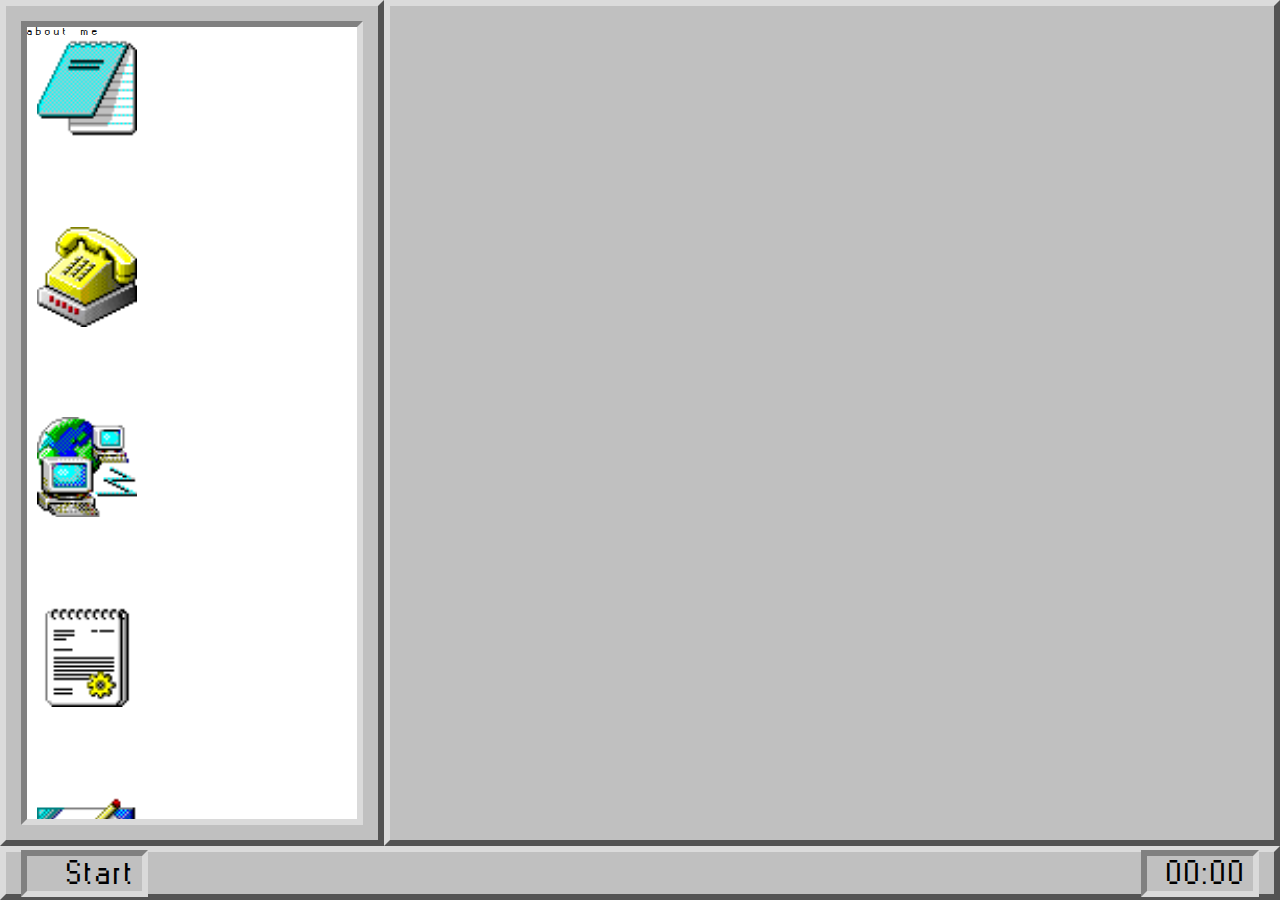
==== index.html @ 37e75181 "overall layout and buttons in nav" ====
<!DOCTYPE html>
<html lang="en">
  <head>
    <meta charset="UTF-8" />
    <meta http-equiv="X-UA-Compatible" content="IE=edge" />
    <meta name="viewport" content="width=device-width, initial-scale=1.0" />
    <link rel="stylesheet" href="/css/style.css" />
    <link rel="stylesheet" href="/css/utilities.css" />
    <title>wind95-profile</title>
  </head>
  <body>
    <nav class="outer-box">
      <div class="nav__container inner-box">
        <input type="checkbox" class="checks check__contact" />
        <div class="icons icon__contact"></div>
        <p>about me</p>

        <input type="checkbox" class="checks check__about" />
        <div class="icons icon__about"></div>

        <input type="checkbox" class="checks check__cv" />
        <div class="icons icon__cv"></div>

        <input type="checkbox" class="checks check__message" />
        <div class="icons icon__message"></div>

        <input type="checkbox" class="checks check__social" />
        <div class="icons icon__social"></div>
      </div>
    </nav>

    <main class="outer-box"></main>

    <footer class="outer-box">
      <div class="start inner-box">Start</div>
      <div class="time inner-box">00:00</div>
    </footer>
  </body>
</html>
---- css/style.css ----
body {
  height: 100vh;
}

nav {
  width: 30%;
  height: 94%;
  display: inline-block;
  /* position: fixed; */
}

main {
  width: 70%;
  height: 94%;
  display: inline-block;
  float: right;
}

footer {
  height: 6%;
  width: 100%;
  display: flex;
  justify-content: space-between;
  align-items: center;
  text-align: center;
}

footer .start {
  padding: 4px 6px 0 40px;
  font-size: 1.75rem;
}

footer .time {
  padding: 4px 6px 0 20px;
  font-size: 1.75rem;
}

.nav__container {
  overflow: hidden;
  border: 6px solid;
  height: 100%;
  background: #fff;
  position: relative;
}

/* -------------checkbox buttons--------------------- */

nav .icons {
  position: absolute;
  z-index: 1;
  width: 100px;
  height: 100px;
}

nav .checks {
  position: absolute;
  z-index: 2;
  cursor: pointer;
  width: 100px;
  height: 100px;
}

nav .icon__contact {
  top: 200px;
  left: 10px;
  background: url(../icons/phone.png) no-repeat center center/cover;
}

nav .check__contact {
  top: 200px;
  left: 10px;
  opacity: 0;
}

nav .icon__about {
  top: 10px;
  left: 10px;
  background: url(../icons/notepad.png) no-repeat center center/cover;
}

nav .check__about {
  top: 10px;
  left: 10px;
  opacity: 0;
}

nav .icon__cv {
  top: 580px;
  left: 10px;
  background: url(../icons/CV.png) no-repeat center center/cover;
}

nav .check__cv {
  top: 580px;
  left: 10px;
  opacity: 0;
}

nav .icon__message {
  top: 770px;
  left: 10px;
  background: url(../icons/leaveAnote.png) no-repeat center center/cover;
}

nav .check__message {
  top: 770px;
  left: 10px;
  opacity: 0;
}

nav .icon__social {
  top: 390px;
  left: 10px;
  background: url(../icons/socialPlanet.png) no-repeat center center/cover;
}

nav .check__social {
  top: 390px;
  left: 10px;
  opacity: 0;
}
---- css/utilities.css ----
:root {
  --outer-bottom: #535353;
  --inner-top: #808080;
  --outer-top: #dbdbdb;
  --inner-bottom: #dadada;
  --background: #008080;
  --header: #00007f;
  --background-grey: #c0c0c0;
}

@font-face {
  font-family: icq;
  src: url(/fonts/MS\ Sans\ Serif\ 8pt.woff);
}
@font-face {
  font-family: icq bold;
  src: url(/fonts/MS\ Sans\ Serif\ 8pt\ bold.woff);
}

* {
  border: 0;
  margin: 0;
  box-sizing: border-box;
}

body {
  font-family: "icq";
  font-size: 62.5%;
  letter-spacing: 3px;
  word-spacing: 6px;
}

.outer-box {
  background: var(--background-grey);
  border: 6px solid;
  padding: 15px 15px;
  border-top-color: var(--outer-top);
  border-left-color: var(--outer-top);
  border-right-color: var(--outer-bottom);
  border-bottom-color: var(--outer-bottom);
}

.inner-box {
  border: 6px solid;
  /* background: var(--background-grey); */
  border-top-color: var(--inner-top);
  border-left-color: var(--inner-top);
  border-right-color: var(--inner-bottom);
  border-bottom-color: var(--inner-bottom);
}
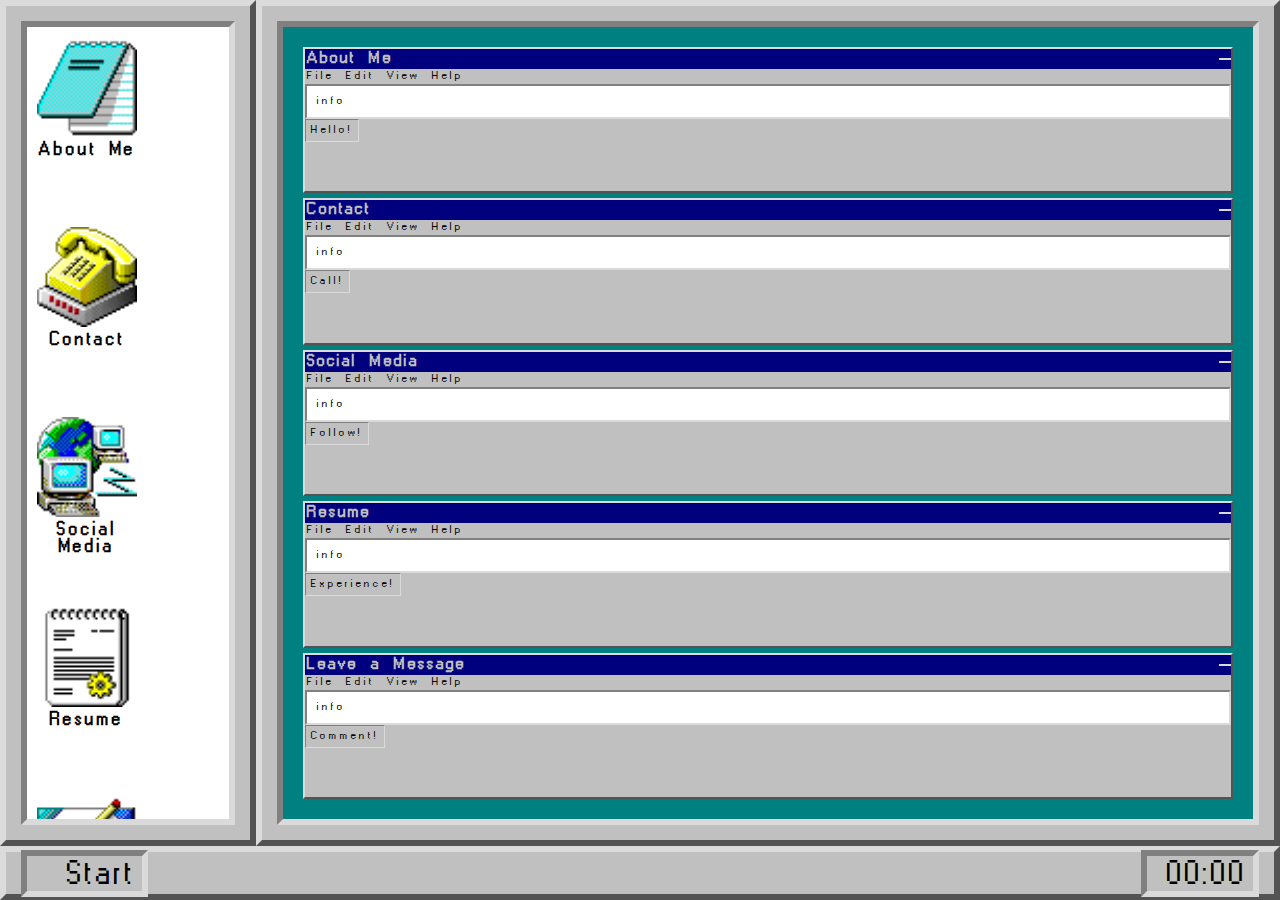
==== commit 81df1a2f: "main portion window layout" ====
--- a/index.html
+++ b/index.html
@@ -9,27 +9,129 @@
     <title>wind95-profile</title>
   </head>
   <body>
+    <!-- --------------------------nav ------------------- -->
     <nav class="outer-box">
       <div class="nav__container inner-box">
         <input type="checkbox" class="checks check__contact" />
-        <div class="icons icon__contact"></div>
-        <p>about me</p>
+        <div class="icons icon__contact">
+          <h5>Contact</h5>
+        </div>
 
         <input type="checkbox" class="checks check__about" />
-        <div class="icons icon__about"></div>
+        <div class="icons icon__about">
+          <h5>About Me</h5>
+        </div>
 
         <input type="checkbox" class="checks check__cv" />
-        <div class="icons icon__cv"></div>
+        <div class="icons icon__cv">
+          <h5>Resume</h5>
+        </div>
 
         <input type="checkbox" class="checks check__message" />
-        <div class="icons icon__message"></div>
+        <div class="icons icon__message">
+          <h5>Leave a Message</h5>
+        </div>
 
         <input type="checkbox" class="checks check__social" />
-        <div class="icons icon__social"></div>
+        <div class="icons icon__social">
+          <h5>Social Media</h5>
+        </div>
       </div>
     </nav>
+    <!-- --------------------------main------------------------ -->
+    <main class="outer-box">
+      <div class="main__container inner-box">
+        <!-- about me -->
+        <div class="window aboutme outer-box--window">
+          <div class="window--title">
+            <h6>About Me</h6>
+            <button class="close"><span class="fa fa-times"></span></button>
+          </div>
 
-    <main class="outer-box"></main>
+          <div class="window--file"><p>File Edit View Help</p></div>
+
+          <div class="window--text inner-box--window">
+            <div class="information">info</div>
+          </div>
+
+          <div class="window--footer">
+            <p>Hello!</p>
+          </div>
+        </div>
+
+        <!-- Contact -->
+        <div class="window contact outer-box--window">
+          <div class="window--title">
+            <h6>Contact</h6>
+            <button class="close"><span class="fa fa-times"></span></button>
+          </div>
+
+          <div class="window--file"><p>File Edit View Help</p></div>
+
+          <div class="window--text inner-box--window">
+            <div class="information">info</div>
+          </div>
+
+          <div class="window--footer">
+            <p>Call!</p>
+          </div>
+        </div>
+
+        <!-- Social media -->
+        <div class="window social outer-box--window">
+          <div class="window--title">
+            <h6>Social Media</h6>
+            <button class="close"><span class="fa fa-times"></span></button>
+          </div>
+
+          <div class="window--file"><p>File Edit View Help</p></div>
+
+          <div class="window--text inner-box--window">
+            <div class="information">info</div>
+          </div>
+
+          <div class="window--footer">
+            <p>Follow!</p>
+          </div>
+        </div>
+
+        <!-- CV -->
+        <div class="window cv outer-box--window">
+          <div class="window--title">
+            <h6>Resume</h6>
+            <button class="close"><span class="fa fa-times"></span></button>
+          </div>
+
+          <div class="window--file"><p>File Edit View Help</p></div>
+
+          <div class="window--text inner-box--window">
+            <div class="information">info</div>
+          </div>
+
+          <div class="window--footer">
+            <p>Experience!</p>
+          </div>
+        </div>
+
+        <!-- Message -->
+        <div class="window message outer-box--window">
+          <div class="window--title">
+            <h6>Leave a Message</h6>
+            <button class="close"><span class="fa fa-times"></span></button>
+          </div>
+
+          <div class="window--file"><p>File Edit View Help</p></div>
+
+          <div class="window--text inner-box--window">
+            <div class="information">info</div>
+          </div>
+
+          <div class="window--footer">
+            <p>Comment!</p>
+          </div>
+        </div>
+      </div>
+    </main>
 
     <footer class="outer-box">
       <div class="start inner-box">Start</div>
--- a/css/style.css
+++ b/css/style.css
@@ -3,14 +3,14 @@
 }
 
 nav {
-  width: 30%;
+  width: 20%;
   height: 94%;
   display: inline-block;
-  /* position: fixed; */
+  min-width: 170px;
 }
 
 main {
-  width: 70%;
+  width: 80%;
   height: 94%;
   display: inline-block;
   float: right;
@@ -19,6 +19,7 @@
 footer {
   height: 6%;
   width: 100%;
+  min-height: 50px;
   display: flex;
   justify-content: space-between;
   align-items: center;
@@ -58,6 +59,11 @@
   cursor: pointer;
   width: 100px;
   height: 100px;
+}
+nav .nav__container h5 {
+  margin-top: 105px;
+  text-align: center;
+  font-size: 1rem;
 }
 
 nav .icon__contact {
@@ -119,3 +125,15 @@
   left: 10px;
   opacity: 0;
 }
+
+/* ---------------windows-------------------- */
+
+.main__container {
+  overflow: hidden;
+  border: 6px solid;
+  height: 100%;
+  background: var(--background);
+  padding: 20px;
+  display: grid;
+  gap: 5px;
+}
--- a/css/utilities.css
+++ b/css/utilities.css
@@ -48,3 +48,61 @@
   border-right-color: var(--inner-bottom);
   border-bottom-color: var(--inner-bottom);
 }
+.outer-box--window {
+  background: var(--background-grey);
+  border: 2px solid;
+  /* padding: 15px 15px; */
+  border-top-color: var(--outer-top);
+  border-left-color: var(--outer-top);
+  border-right-color: var(--outer-bottom);
+  border-bottom-color: var(--outer-bottom);
+}
+
+.inner-box--window {
+  border: 2px solid;
+  background-color: white;
+  border-top-color: var(--inner-top);
+  border-left-color: var(--inner-top);
+  border-right-color: var(--inner-bottom);
+  border-bottom-color: var(--inner-bottom);
+}
+
+.window .window--title {
+  background-color: var(--header);
+  display: flex;
+  justify-content: space-between;
+  align-items: center;
+}
+
+.window .window--title h6 {
+  font-size: 15px;
+  padding: 2px;
+  color: var(--background-grey);
+}
+
+.window .window--title .close {
+  font-size: 15px;
+  border: 2px solid;
+  border-top: var(--outer-top);
+  border-left: var(--outer-top);
+  border-right: var(--outer-bottom);
+  border-bottom: var(--outer-bottom);
+  background-color: var(--outer-top);
+}
+
+.window .window--file {
+  padding: 2px;
+  display: inline-block;
+}
+
+.window .information {
+  padding: 10px;
+}
+
+.window .window--footer {
+  border: 1px solid;
+  border-color: var(--inner-top) var(--outer-top) var(--outer-top)
+    var(--inner-top);
+  display: inline-block;
+  padding: 5px;
+}
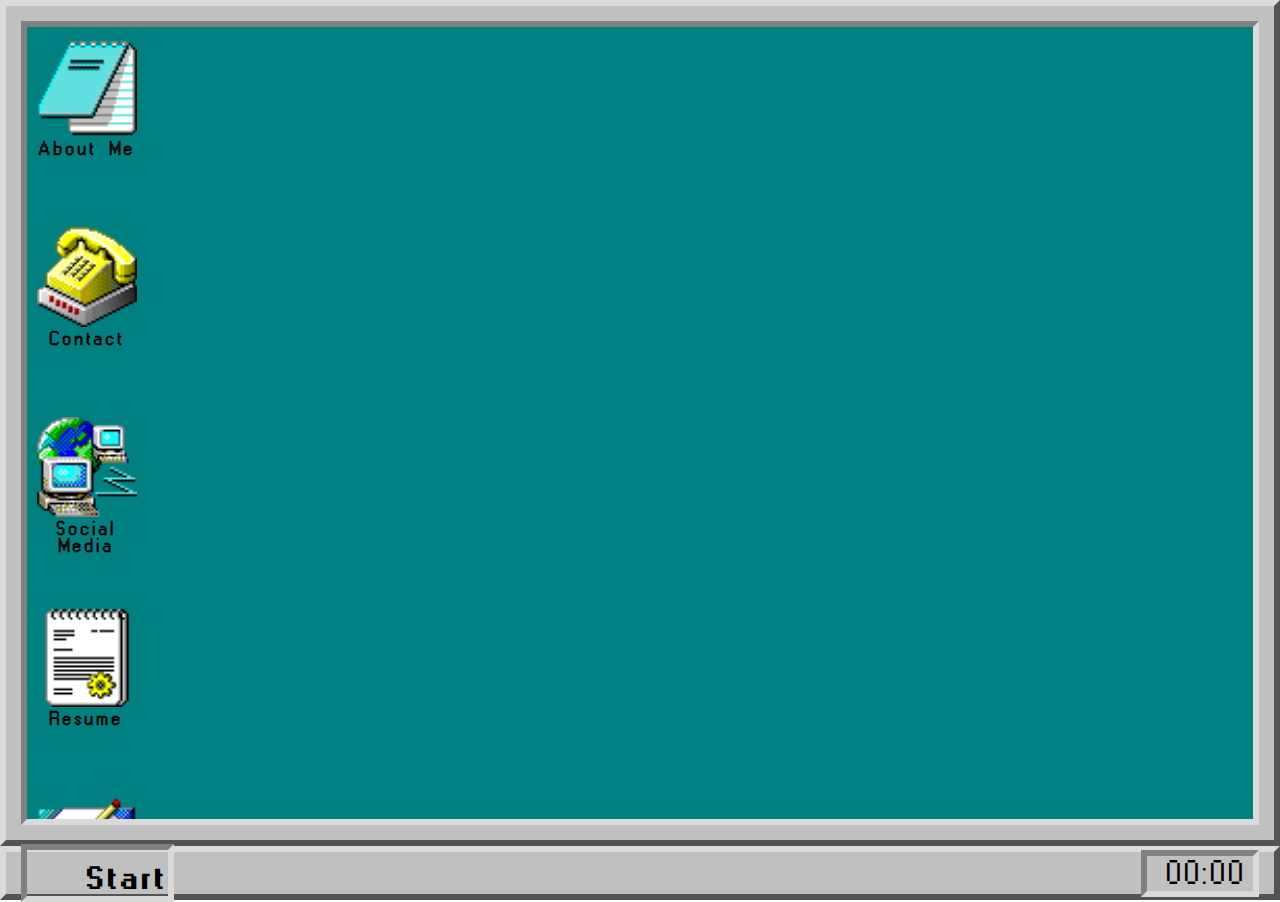
==== commit d38a2058: "combined flex and position absolute" ====
--- a/index.html
+++ b/index.html
@@ -6,6 +6,13 @@
     <meta name="viewport" content="width=device-width, initial-scale=1.0" />
     <link rel="stylesheet" href="/css/style.css" />
     <link rel="stylesheet" href="/css/utilities.css" />
+    <link
+    rel="stylesheet"
+    href="https://cdnjs.cloudflare.com/ajax/libs/font-awesome/5.15.3/css/all.min.css"
+    integrity="sha512-iBBXm8fW90+nuLcSKlbmrPcLa0OT92xO1BIsZ+ywDWZCvqsWgccV3gFoRBv0z+8dLJgyAHIhR35VZc2oM/gI1w=="
+    crossorigin="anonymous"
+    referrerpolicy="no-referrer"
+  />
     <title>wind95-profile</title>
   </head>
   <body>
@@ -22,6 +29,36 @@
           <h5>About Me</h5>
         </div>
 
+         <!-- about me -->
+         <div class="window aboutme outer-box--window">
+          <div class="window--title">
+            <h6>About Me</h6>
+            <button class="close"><span class="fa fa-times"></span></button>
+          </div>
+    
+          <div class="window--file"><p>File Edit View Help</p></div>
+    
+          <div class="window--text inner-box--window">
+            <div class="information">
+              <div>
+                <img src="/images/me-23.png" alt="" />
+                <div>
+                  <p>
+                    there is nothing in the world I love more than building
+                    things. A close second is learning new skills. Codingis the
+                    perfect combinationof the two. Watch this space to follow my
+                    progress..
+                  </p>
+                </div>
+              </div>
+            </div>
+          </div>
+    
+          <div class="window--footer">
+            <p>Hello!</p>
+          </div>
+        </div>
+
         <input type="checkbox" class="checks check__cv" />
         <div class="icons icon__cv">
           <h5>Resume</h5>
@@ -36,46 +73,32 @@
         <div class="icons icon__social">
           <h5>Social Media</h5>
         </div>
-      </div>
-    </nav>
-    <!-- --------------------------main------------------------ -->
-    <main class="outer-box">
-      <div class="main__container inner-box">
-        <!-- about me -->
-        <div class="window aboutme outer-box--window">
-          <div class="window--title">
-            <h6>About Me</h6>
-            <button class="close"><span class="fa fa-times"></span></button>
-          </div>
-
-          <div class="window--file"><p>File Edit View Help</p></div>
-
-          <div class="window--text inner-box--window">
-            <div class="information">info</div>
-          </div>
-
-          <div class="window--footer">
-            <p>Hello!</p>
-          </div>
-        </div>
-
-        <!-- Contact -->
+      
+      
+         <!-- Contact -->
         <div class="window contact outer-box--window">
           <div class="window--title">
             <h6>Contact</h6>
             <button class="close"><span class="fa fa-times"></span></button>
           </div>
-
+    
           <div class="window--file"><p>File Edit View Help</p></div>
-
+    
           <div class="window--text inner-box--window">
-            <div class="information">info</div>
+            <div class="information">
+              <ul>
+                <li>Address: 3 Nadav street, Haifa</li>
+                <li>Phone: (052)678-7457</li>
+                <li>Email: orialtarace@gmail.com</li>
+              </ul>
+            </div>
           </div>
-
+    
           <div class="window--footer">
             <p>Call!</p>
           </div>
         </div>
+       
 
         <!-- Social media -->
         <div class="window social outer-box--window">
@@ -83,55 +106,88 @@
             <h6>Social Media</h6>
             <button class="close"><span class="fa fa-times"></span></button>
           </div>
-
+    
           <div class="window--file"><p>File Edit View Help</p></div>
-
+    
           <div class="window--text inner-box--window">
-            <div class="information">info</div>
+            <div class="information">
+              <p>
+               <ul>
+                   <li> <a href="#"> <i class="fab fa-linkedin"></i> </a> </li>
+                   <br>
+                   <li><a href="#"> <i class="fab fa-twitter"></i> </a></li>
+                   <br>
+                   <li><a href="#"><i class="fab fa-facebook"></i></a></li>
+               </ul>
+              </p>
+            </div>
           </div>
-
+    
           <div class="window--footer">
             <p>Follow!</p>
           </div>
         </div>
-
+    
         <!-- CV -->
         <div class="window cv outer-box--window">
           <div class="window--title">
             <h6>Resume</h6>
             <button class="close"><span class="fa fa-times"></span></button>
           </div>
-
+    
           <div class="window--file"><p>File Edit View Help</p></div>
-
+    
           <div class="window--text inner-box--window">
-            <div class="information">info</div>
+            <div class="information">
+                <p>Lorem ipsum, dolor sit amet consectetur adipisicing elit. Quam deserunt nesciunt animi alias consequuntur aspernatur saepe eos at blanditiis asperiores quidem qui odio eligendi aut sit repellendus nisi, nulla cumque, reprehenderit incidunt necessitatibus natus? Architecto asperiores quia repudiandae obcaecati iure.</p>
+            </div>
           </div>
-
+    
           <div class="window--footer">
             <p>Experience!</p>
           </div>
         </div>
-
+    
         <!-- Message -->
         <div class="window message outer-box--window">
           <div class="window--title">
             <h6>Leave a Message</h6>
             <button class="close"><span class="fa fa-times"></span></button>
           </div>
-
+    
           <div class="window--file"><p>File Edit View Help</p></div>
-
+    
           <div class="window--text inner-box--window">
-            <div class="information">info</div>
+            <div class="information">
+    
+                <div class="forms">
+                    <label for="name">Name</label>
+                    <input type="text" name="Name"  />
+                  </div>
+    
+                  <div class="forms">
+                    <label for="email">Email</label>
+                    <input type="email" name="email"  />
+                  </div>
+    
+                  <div class="forms">
+                    <label for="message">message</label>
+                    <input type="message" name="message"class="message--space"  />
+                  </div>
+    
+    
+            </div>
           </div>
-
+    
           <div class="window--footer">
             <p>Comment!</p>
           </div>
         </div>
+      
+        
       </div>
-    </main>
+    </nav>
+ 
 
     <footer class="outer-box">
       <div class="start inner-box">Start</div>
--- a/css/style.css
+++ b/css/style.css
@@ -3,18 +3,22 @@
 }
 
 nav {
-  width: 20%;
+  width: 100%;
   height: 94%;
   display: inline-block;
   min-width: 170px;
-}
-
-main {
+  /* display: flex;
+  align-content: center;
+  justify-content: center;
+  flex-wrap: wrap; */
+}
+
+/* main {
   width: 80%;
   height: 94%;
   display: inline-block;
   float: right;
-}
+} */
 
 footer {
   height: 6%;
@@ -27,8 +31,9 @@
 }
 
 footer .start {
-  padding: 4px 6px 0 40px;
+  padding-left: 60px;
   font-size: 1.75rem;
+  font-family: "icq bold";
 }
 
 footer .time {
@@ -39,101 +44,204 @@
 .nav__container {
   overflow: hidden;
   border: 6px solid;
+  padding: 20px;
   height: 100%;
-  background: #fff;
+  background: var(--background);
   position: relative;
+  display: flex;
+  align-content: center;
+  justify-content: center;
+  flex-wrap: wrap;
 }
 
 /* -------------checkbox buttons--------------------- */
 
-nav .icons {
+.icons {
   position: absolute;
   z-index: 1;
   width: 100px;
   height: 100px;
 }
 
-nav .checks {
+.checks {
   position: absolute;
   z-index: 2;
   cursor: pointer;
   width: 100px;
   height: 100px;
 }
-nav .nav__container h5 {
+.nav__container h5 {
   margin-top: 105px;
   text-align: center;
   font-size: 1rem;
 }
 
-nav .icon__contact {
+.icon__contact {
   top: 200px;
   left: 10px;
   background: url(../icons/phone.png) no-repeat center center/cover;
 }
 
-nav .check__contact {
+.check__contact {
   top: 200px;
   left: 10px;
   opacity: 0;
 }
 
-nav .icon__about {
+.icon__about {
   top: 10px;
   left: 10px;
   background: url(../icons/notepad.png) no-repeat center center/cover;
 }
 
-nav .check__about {
+.check__about {
   top: 10px;
   left: 10px;
   opacity: 0;
 }
 
-nav .icon__cv {
+.icon__cv {
   top: 580px;
   left: 10px;
   background: url(../icons/CV.png) no-repeat center center/cover;
 }
 
-nav .check__cv {
+.check__cv {
   top: 580px;
   left: 10px;
   opacity: 0;
 }
 
-nav .icon__message {
+.icon__message {
   top: 770px;
   left: 10px;
   background: url(../icons/leaveAnote.png) no-repeat center center/cover;
 }
 
-nav .check__message {
+.check__message {
   top: 770px;
   left: 10px;
   opacity: 0;
 }
 
-nav .icon__social {
+.icon__social {
   top: 390px;
   left: 10px;
   background: url(../icons/socialPlanet.png) no-repeat center center/cover;
 }
 
-nav .check__social {
+.check__social {
   top: 390px;
   left: 10px;
   opacity: 0;
 }
 
+/* ----------transitions ----------- */
+.check__contact:checked ~ .contact {
+  transform: scale(1);
+}
+.check__about:checked ~ .aboutme {
+  transform: scale(1);
+}
+.check__cv:checked ~ .cv {
+  transform: scale(1);
+}
+.check__social:checked ~ .social {
+  transform: scale(1);
+}
+.check__message:checked ~ .message {
+  transform: scale(1);
+}
+
 /* ---------------windows-------------------- */
 
-.main__container {
-  overflow: hidden;
-  border: 6px solid;
-  height: 100%;
-  background: var(--background);
+/* about me */
+
+.aboutme {
+  margin: 20px;
+  height: 300px;
+  width: 500px;
+  transform: scale(0);
+  transition: all 0.1s ease;
+}
+
+.aboutme .window--text .information img {
+  width: 100px;
+  padding-right: 20px;
+}
+.aboutme .window--text .information p {
+  display: inline-block;
+  line-height: 1.2rem;
+  font-size: 1rem;
+}
+
+/* contact */
+
+.contact {
+  align-self: flex-start;
+  transform: scale(0);
+  transition: all 0.1s ease;
+  margin: 20px;
+}
+
+.contact .window--text .information > ul {
+  list-style: none;
+  line-height: 1.2rem;
+  font-size: 1rem;
+  padding-inline-start: 0;
+}
+/* social */
+
+.social {
+  align-self: flex-start;
+  margin: 20px;
+  transform: scale(0);
+  transition: all 0.1s ease;
+}
+
+.social .window--text .information > ul {
+  list-style: none;
+  line-height: 1.2rem;
+  font-size: 2rem;
+  padding-inline-start: 0;
+}
+/* cv */
+
+.cv {
+  align-self: flex-end;
+  margin: 20px;
+  width: 300px;
+  transform: scale(0);
+  transition: all 0.1s ease;
+}
+
+.cv .window--text .information > p {
+  line-height: 1.2rem;
+  font-size: 1rem;
+}
+/* message */
+
+.message {
+  align-self: flex-end;
+  margin: 20px;
+  transform: scale(0);
+  transition: all 0.1s ease;
+}
+
+.message .window--text .information {
+  line-height: 1.2rem;
+  font-size: 1rem;
+}
+
+.message .window--text .information input {
+  width: 100%;
+  padding-top: 5px;
+  border: 2px solid;
+  border-top-color: var(--inner-top);
+  border-left-color: var(--inner-bottom);
+  border-bottom-color: var(--inner-bottom);
+  border-left-color: var(--inner-top);
+}
+.message .window--text .information .message--space {
   padding: 20px;
-  display: grid;
-  gap: 5px;
-}
+}
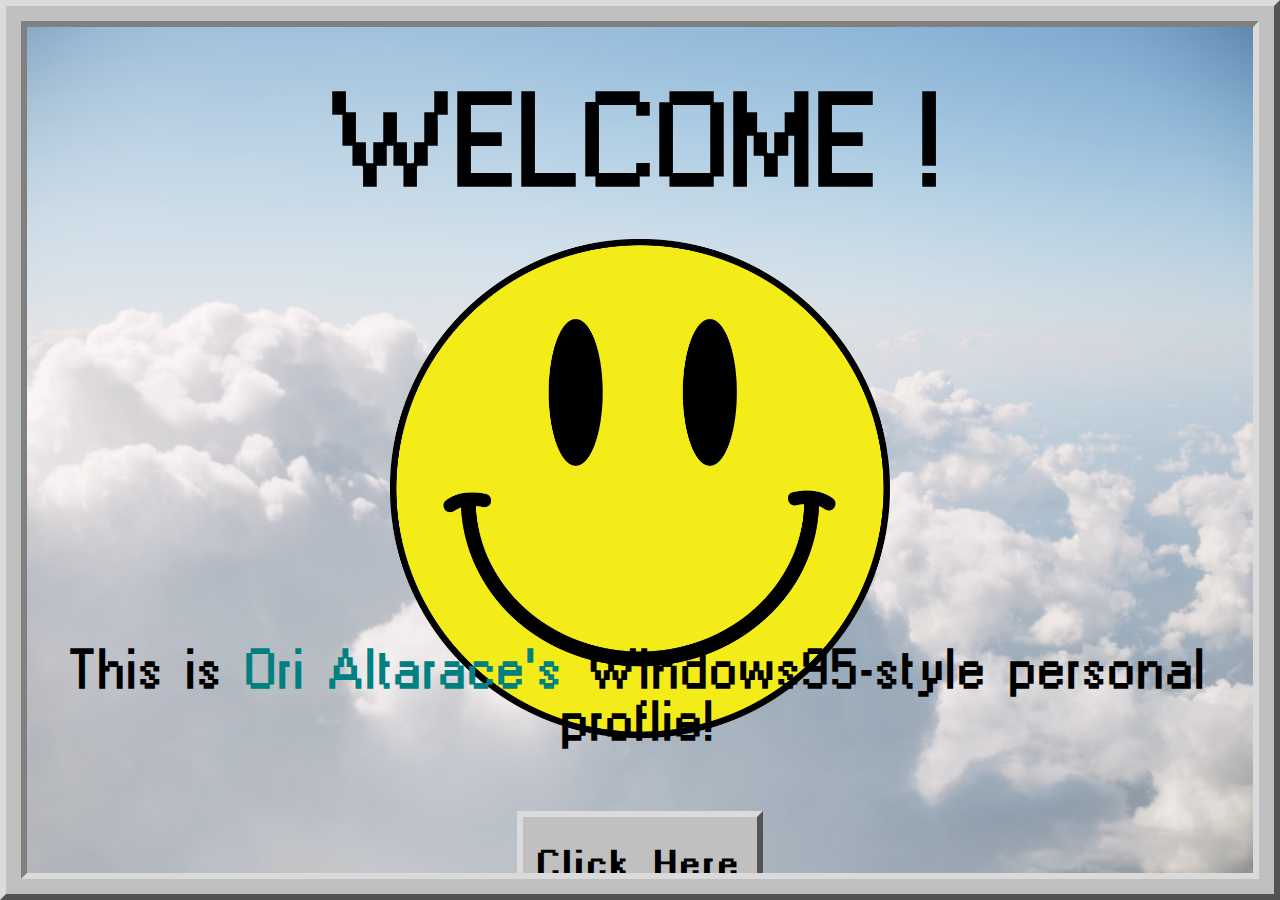
==== commit 51975342: "finished landing page and responsiveness" ====
--- a/index.html
+++ b/index.html
@@ -4,194 +4,31 @@
     <meta charset="UTF-8" />
     <meta http-equiv="X-UA-Compatible" content="IE=edge" />
     <meta name="viewport" content="width=device-width, initial-scale=1.0" />
-    <link rel="stylesheet" href="/css/style.css" />
+    <link rel="stylesheet" href="/css/landing.css" />
     <link rel="stylesheet" href="/css/utilities.css" />
-    <link
-    rel="stylesheet"
-    href="https://cdnjs.cloudflare.com/ajax/libs/font-awesome/5.15.3/css/all.min.css"
-    integrity="sha512-iBBXm8fW90+nuLcSKlbmrPcLa0OT92xO1BIsZ+ywDWZCvqsWgccV3gFoRBv0z+8dLJgyAHIhR35VZc2oM/gI1w=="
-    crossorigin="anonymous"
-    referrerpolicy="no-referrer"
-  />
-    <title>wind95-profile</title>
+    <title>Document</title>
   </head>
   <body>
-    <!-- --------------------------nav ------------------- -->
-    <nav class="outer-box">
-      <div class="nav__container inner-box">
-        <input type="checkbox" class="checks check__contact" />
-        <div class="icons icon__contact">
-          <h5>Contact</h5>
+    <main class="welcome outer-box">
+      <div class="inner inner-box">
+        <div class="headline">
+          <h1>WELCOME !</h1>
         </div>
 
-        <input type="checkbox" class="checks check__about" />
-        <div class="icons icon__about">
-          <h5>About Me</h5>
+        <div class="smiley">
+          <img src="/images/smiley.png" alt="smiley" />
         </div>
 
-         <!-- about me -->
-         <div class="window aboutme outer-box--window">
-          <div class="window--title">
-            <h6>About Me</h6>
-            <button class="close"><span class="fa fa-times"></span></button>
-          </div>
-    
-          <div class="window--file"><p>File Edit View Help</p></div>
-    
-          <div class="window--text inner-box--window">
-            <div class="information">
-              <div>
-                <img src="/images/me-23.png" alt="" />
-                <div>
-                  <p>
-                    there is nothing in the world I love more than building
-                    things. A close second is learning new skills. Codingis the
-                    perfect combinationof the two. Watch this space to follow my
-                    progress..
-                  </p>
-                </div>
-              </div>
-            </div>
-          </div>
-    
-          <div class="window--footer">
-            <p>Hello!</p>
+        <div class="title">
+          <h2>
+            This is <span> Ori Altarace's</span> Windows95-style personal
+            proflie!
+          </h2>
+          <div class="profile-link outer-box">
+            <a href="/main.html">Click Here</a>
           </div>
         </div>
-
-        <input type="checkbox" class="checks check__cv" />
-        <div class="icons icon__cv">
-          <h5>Resume</h5>
-        </div>
-
-        <input type="checkbox" class="checks check__message" />
-        <div class="icons icon__message">
-          <h5>Leave a Message</h5>
-        </div>
-
-        <input type="checkbox" class="checks check__social" />
-        <div class="icons icon__social">
-          <h5>Social Media</h5>
-        </div>
-      
-      
-         <!-- Contact -->
-        <div class="window contact outer-box--window">
-          <div class="window--title">
-            <h6>Contact</h6>
-            <button class="close"><span class="fa fa-times"></span></button>
-          </div>
-    
-          <div class="window--file"><p>File Edit View Help</p></div>
-    
-          <div class="window--text inner-box--window">
-            <div class="information">
-              <ul>
-                <li>Address: 3 Nadav street, Haifa</li>
-                <li>Phone: (052)678-7457</li>
-                <li>Email: orialtarace@gmail.com</li>
-              </ul>
-            </div>
-          </div>
-    
-          <div class="window--footer">
-            <p>Call!</p>
-          </div>
-        </div>
-       
-
-        <!-- Social media -->
-        <div class="window social outer-box--window">
-          <div class="window--title">
-            <h6>Social Media</h6>
-            <button class="close"><span class="fa fa-times"></span></button>
-          </div>
-    
-          <div class="window--file"><p>File Edit View Help</p></div>
-    
-          <div class="window--text inner-box--window">
-            <div class="information">
-              <p>
-               <ul>
-                   <li> <a href="#"> <i class="fab fa-linkedin"></i> </a> </li>
-                   <br>
-                   <li><a href="#"> <i class="fab fa-twitter"></i> </a></li>
-                   <br>
-                   <li><a href="#"><i class="fab fa-facebook"></i></a></li>
-               </ul>
-              </p>
-            </div>
-          </div>
-    
-          <div class="window--footer">
-            <p>Follow!</p>
-          </div>
-        </div>
-    
-        <!-- CV -->
-        <div class="window cv outer-box--window">
-          <div class="window--title">
-            <h6>Resume</h6>
-            <button class="close"><span class="fa fa-times"></span></button>
-          </div>
-    
-          <div class="window--file"><p>File Edit View Help</p></div>
-    
-          <div class="window--text inner-box--window">
-            <div class="information">
-                <p>Lorem ipsum, dolor sit amet consectetur adipisicing elit. Quam deserunt nesciunt animi alias consequuntur aspernatur saepe eos at blanditiis asperiores quidem qui odio eligendi aut sit repellendus nisi, nulla cumque, reprehenderit incidunt necessitatibus natus? Architecto asperiores quia repudiandae obcaecati iure.</p>
-            </div>
-          </div>
-    
-          <div class="window--footer">
-            <p>Experience!</p>
-          </div>
-        </div>
-    
-        <!-- Message -->
-        <div class="window message outer-box--window">
-          <div class="window--title">
-            <h6>Leave a Message</h6>
-            <button class="close"><span class="fa fa-times"></span></button>
-          </div>
-    
-          <div class="window--file"><p>File Edit View Help</p></div>
-    
-          <div class="window--text inner-box--window">
-            <div class="information">
-    
-                <div class="forms">
-                    <label for="name">Name</label>
-                    <input type="text" name="Name"  />
-                  </div>
-    
-                  <div class="forms">
-                    <label for="email">Email</label>
-                    <input type="email" name="email"  />
-                  </div>
-    
-                  <div class="forms">
-                    <label for="message">message</label>
-                    <input type="message" name="message"class="message--space"  />
-                  </div>
-    
-    
-            </div>
-          </div>
-    
-          <div class="window--footer">
-            <p>Comment!</p>
-          </div>
-        </div>
-      
-        
       </div>
-    </nav>
- 
-
-    <footer class="outer-box">
-      <div class="start inner-box">Start</div>
-      <div class="time inner-box">00:00</div>
-    </footer>
+    </main>
   </body>
 </html>
--- a/css/landing.css
+++ b/css/landing.css
@@ -0,0 +1,114 @@
+.welcome {
+  height: 100vh;
+  max-width: 100vw;
+}
+
+.inner {
+  height: 100%;
+  background: url(/images/cloud.jpeg) no-repeat center center/cover;
+  overflow: hidden;
+}
+
+.headline {
+  height: 25%;
+  max-width: 100%;
+  text-align: center;
+}
+
+.headline h1 {
+  font-size: 7rem;
+  padding-top: 5%;
+}
+
+@media (max-width: 770px) {
+  .headline {
+    height: 20%;
+  }
+  .headline h1 {
+    font-size: 3rem;
+  }
+}
+
+.smiley {
+  height: 50%;
+  text-align: center;
+}
+
+img {
+  width: 500px;
+  animation: spinAround 10s forwards infinite linear;
+}
+
+@keyframes spinAround {
+  to {
+    transform: rotate(360deg);
+  }
+}
+
+@media (max-width: 770px) {
+  .smiley {
+    height: 30%;
+  }
+  img {
+    width: 200px;
+  }
+}
+
+.title {
+  max-width: 100%;
+  height: 20%;
+  text-align: center;
+  display: flex;
+  flex-direction: column;
+  justify-content: center;
+  align-items: center;
+}
+
+.title h2 {
+  font-size: 3rem;
+}
+
+.title span {
+  color: var(--background);
+}
+
+.profile-link {
+  transform: translateY(60px);
+  font-size: 2rem;
+  font-family: "icq bold";
+  padding-left: 20px;
+}
+
+@media (max-width: 770px) {
+  .title {
+    height: 50%;
+  }
+  .title h2 {
+    font-size: 1rem;
+  }
+}
+
+.profile-link a {
+  color: black;
+  text-decoration: none;
+}
+
+.profile-link:hover {
+  cursor: pointer;
+}
+
+.profile-link:hover a {
+  color: var(--background);
+}
+
+.profile-link:active {
+  border-top-color: var(--inner-top);
+  border-left-color: var(--inner-top);
+  border-right-color: var(--inner-bottom);
+  border-bottom-color: var(--inner-bottom);
+}
+@media (max-width: 770px) {
+  .title .profile-link {
+    font-size: 1rem;
+  }
+}
--- a/css/utilities.css
+++ b/css/utilities.css
@@ -42,16 +42,22 @@
 
 .inner-box {
   border: 6px solid;
-  /* background: var(--background-grey); */
   border-top-color: var(--inner-top);
   border-left-color: var(--inner-top);
   border-right-color: var(--inner-bottom);
   border-bottom-color: var(--inner-bottom);
 }
+.inner-box-hover {
+  border: 6px solid;
+  border-bottom-color: var(--inner-top);
+  border-right-color: var(--inner-top);
+  border-left-color: var(--inner-bottom);
+  border-top-color: var(--inner-bottom);
+}
+
 .outer-box--window {
   background: var(--background-grey);
   border: 2px solid;
-  /* padding: 15px 15px; */
   border-top-color: var(--outer-top);
   border-left-color: var(--outer-top);
   border-right-color: var(--outer-bottom);
@@ -72,6 +78,7 @@
   display: flex;
   justify-content: space-between;
   align-items: center;
+  padding: 2px 4px;
 }
 
 .window .window--title h6 {
@@ -80,19 +87,22 @@
   color: var(--background-grey);
 }
 
-.window .window--title .close {
-  font-size: 15px;
-  border: 2px solid;
-  border-top: var(--outer-top);
-  border-left: var(--outer-top);
-  border-right: var(--outer-bottom);
-  border-bottom: var(--outer-bottom);
+.main__container .window .window--title .close {
+  border: 4px solid;
+  border-top-color: var(--outer-top);
+  border-left-color: var(--outer-top);
+  border-right-color: var(--outer-bottom);
+  border-bottom-color: var(--outer-bottom);
   background-color: var(--outer-top);
+  font-size: 9px;
+  line-height: 0;
+  padding: 1px;
+  height: 15px;
+  width: 15px;
 }
 
 .window .window--file {
   padding: 2px;
-  display: inline-block;
 }
 
 .window .information {
@@ -103,6 +113,5 @@
   border: 1px solid;
   border-color: var(--inner-top) var(--outer-top) var(--outer-top)
     var(--inner-top);
-  display: inline-block;
   padding: 5px;
 }
